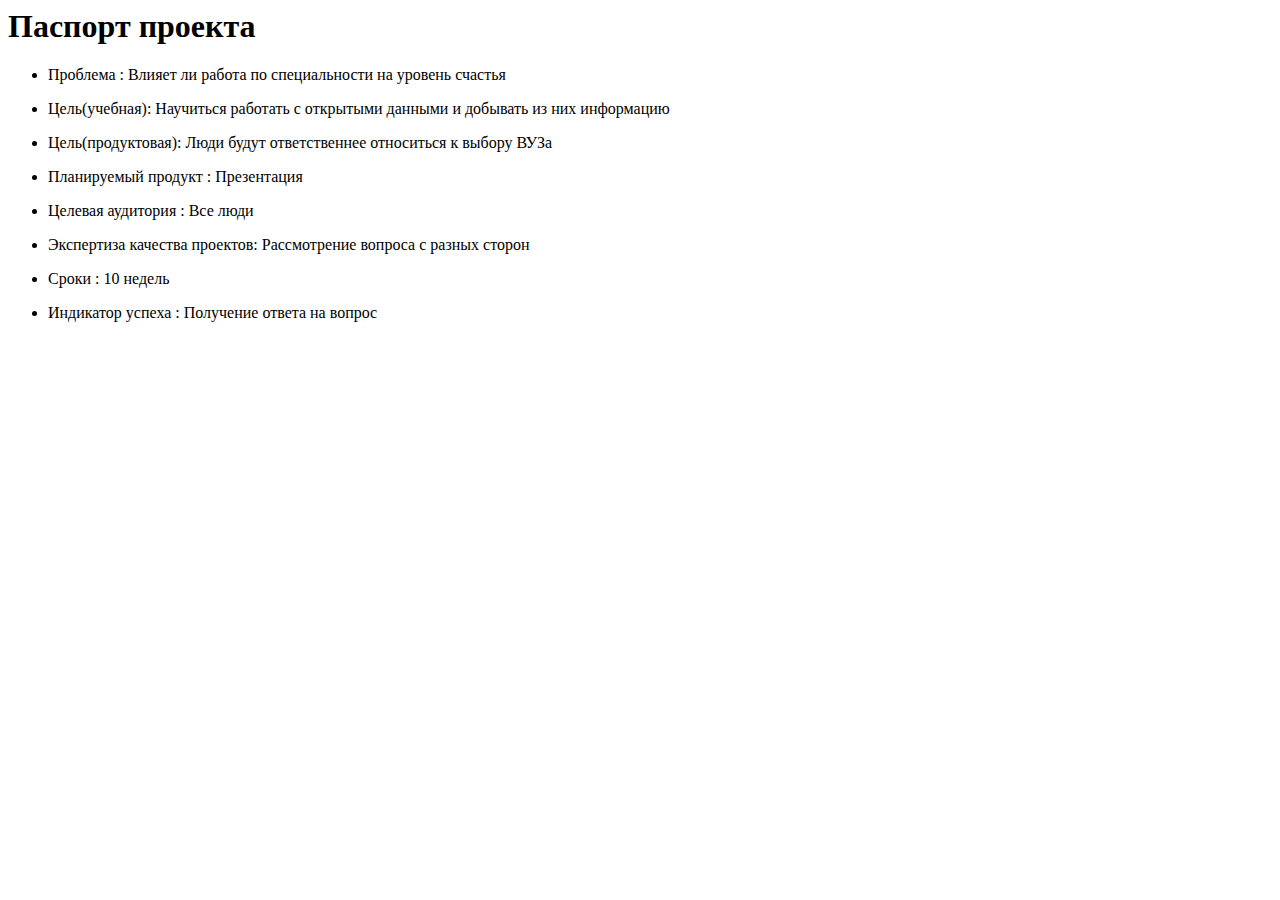
==== page2.html @ 42af7260 "Create page2.html" ====
<html>
  <head>
    <h1>Паспорт проекта</h1>
  </head>

  <body>
    <ul>
      <li>
        <p> Проблема : Влияет ли работа по специальности на уровень счастья </p>
      </li>
      <li>
        <p> Цель(учебная): Научиться работать с открытыми данными и добывать из них информацию </p>
      </li>
      <li>
        <p> Цель(продуктовая): Люди будут ответственнее относиться к выбору ВУЗа</p>
      </li>
      <li>
        <p> Планируемый продукт : Презентация </p>
      </li>
      <li>
        <p> Целевая аудитория : Все люди </p>
      </li>
      <li>
        <p> Экспертиза качества проектов:  Рассмотрение вопроса с разных сторон </p>
      </li>
      <li>
        <p> Сроки : 10 недель </p>
      </li>
      <li>
        <p> Индикатор успеха : Получение ответа на вопрос </p>
      </li>
    </ul>
  </body>
</html>
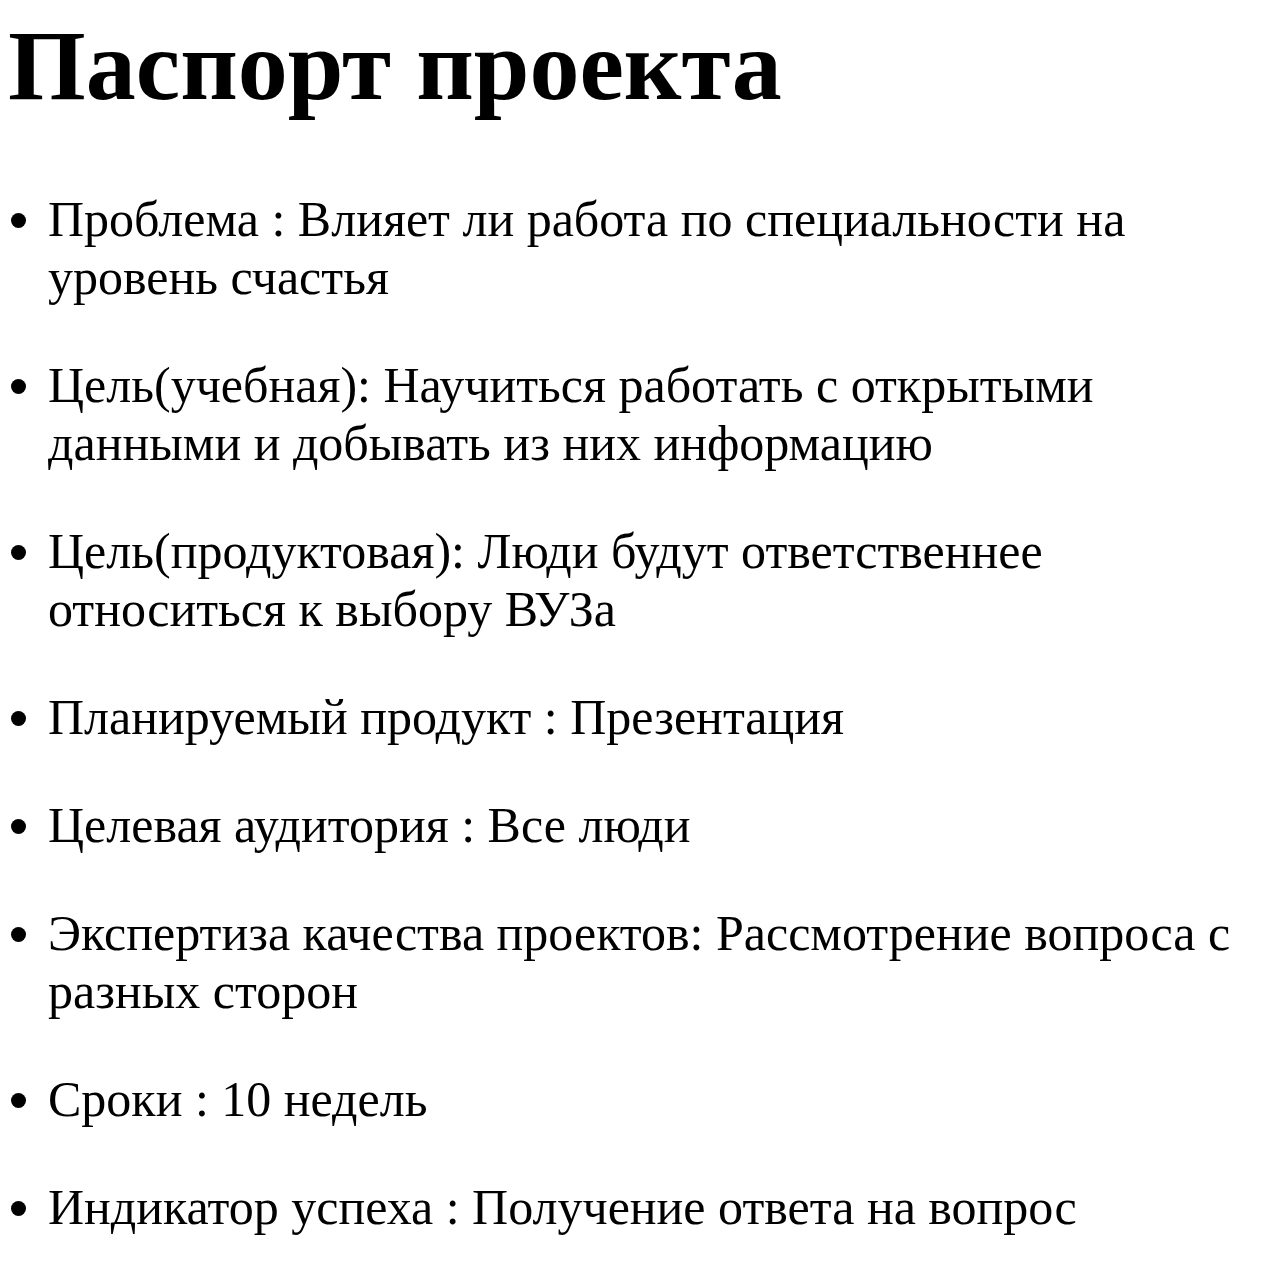
==== commit 10e8d54e: "Update page2.html" ====
--- a/page2.html
+++ b/page2.html
@@ -1,5 +1,6 @@
 <html>
   <head>
+    <link rel="stylesheet" type="text/css" href="https://wateron1k.github.io/style.css">
     <h1>Паспорт проекта</h1>
   </head>
 
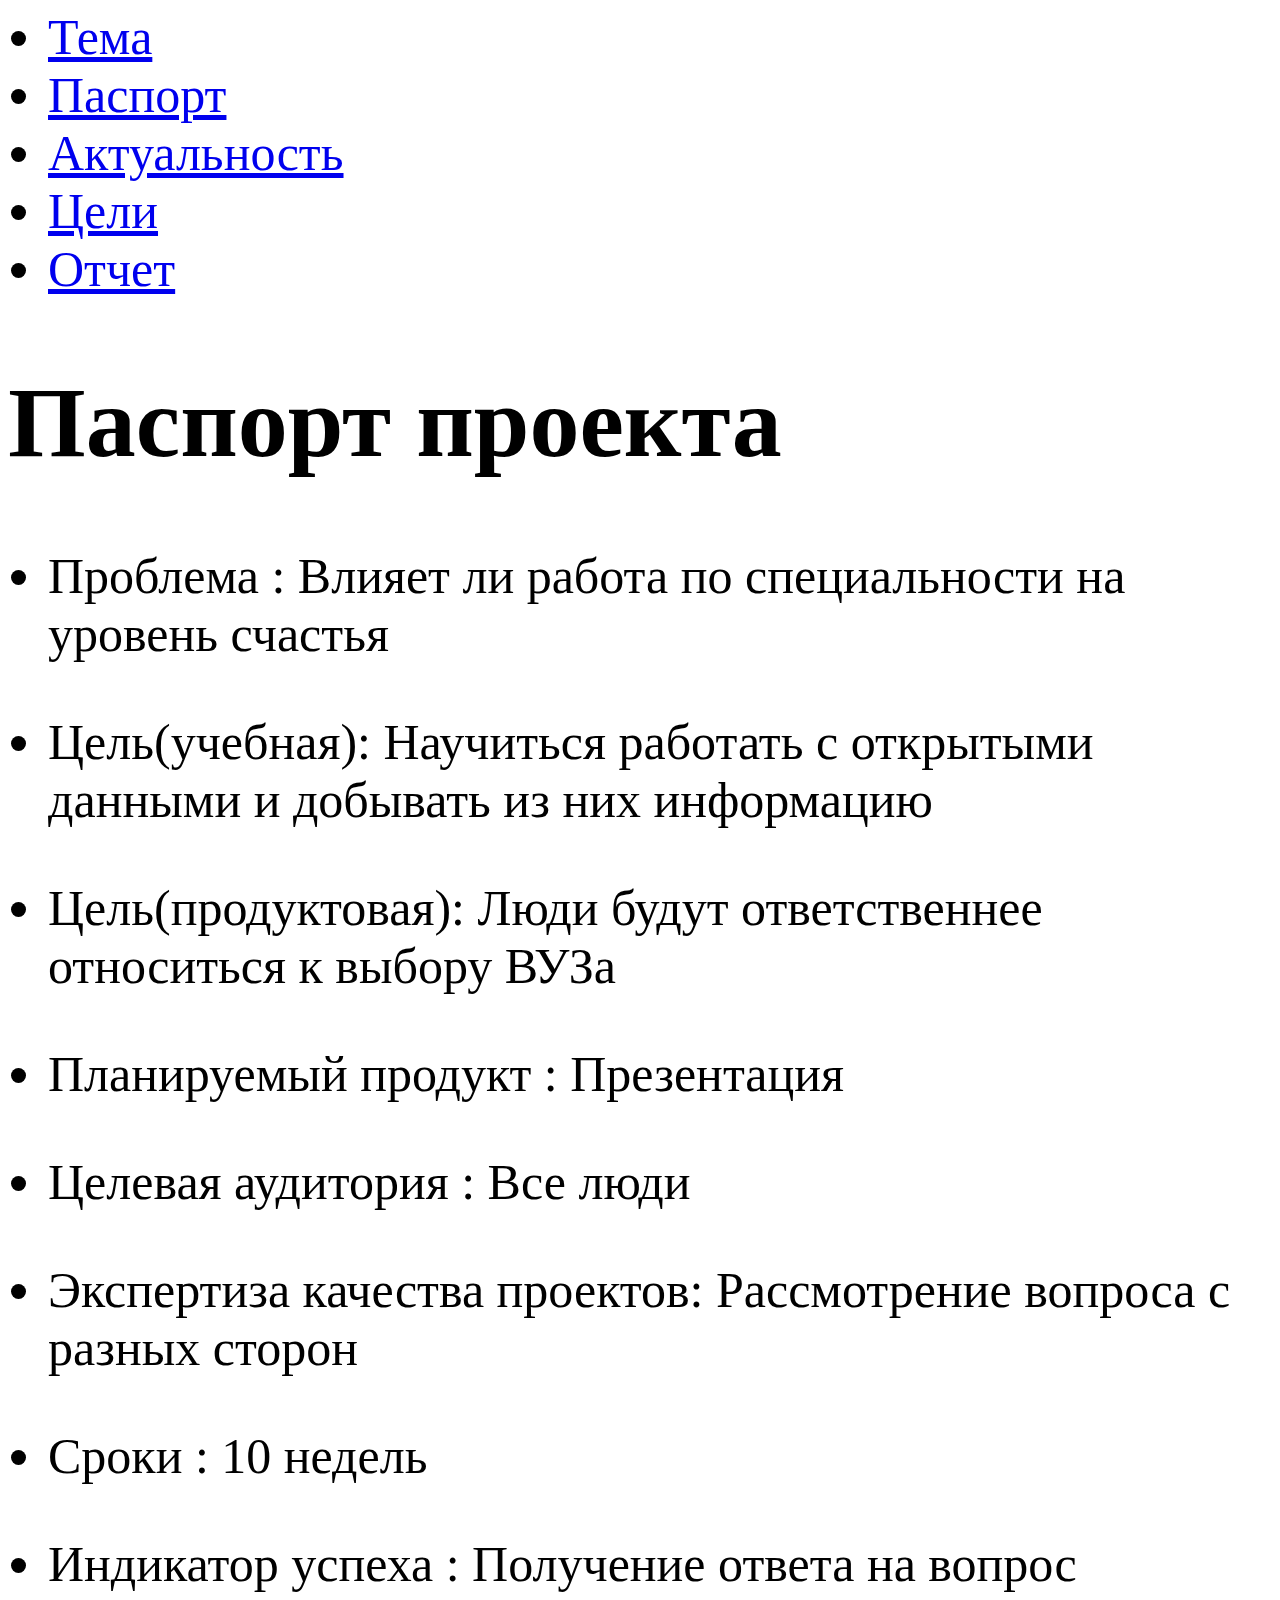
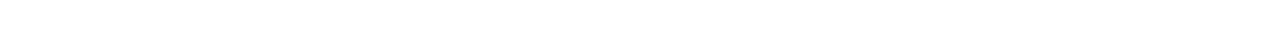
==== commit 862bbd4e: "Update page2.html" ====
--- a/page2.html
+++ b/page2.html
@@ -1,35 +1,64 @@
 <html>
-  <head>
-    <link rel="stylesheet" type="text/css" href="https://wateron1k.github.io/style.css">
-    <h1>Паспорт проекта</h1>
-  </head>
 
-  <body>
-    <ul>
-      <li>
-        <p> Проблема : Влияет ли работа по специальности на уровень счастья </p>
-      </li>
-      <li>
-        <p> Цель(учебная): Научиться работать с открытыми данными и добывать из них информацию </p>
-      </li>
-      <li>
-        <p> Цель(продуктовая): Люди будут ответственнее относиться к выбору ВУЗа</p>
-      </li>
-      <li>
-        <p> Планируемый продукт : Презентация </p>
-      </li>
-      <li>
-        <p> Целевая аудитория : Все люди </p>
-      </li>
-      <li>
-        <p> Экспертиза качества проектов:  Рассмотрение вопроса с разных сторон </p>
-      </li>
-      <li>
-        <p> Сроки : 10 недель </p>
-      </li>
-      <li>
-        <p> Индикатор успеха : Получение ответа на вопрос </p>
-      </li>
-    </ul>
-  </body>
+<head>
+  <link rel="stylesheet" type="text/css" href="https://wateron1k.github.io/style.css">
+  <meta charset="utf-8">
+  <meta name="viewport" content="width=device-width, initial-scale=1">
+  <link href="https://cdn.jsdelivr.net/npm/bootstrap@5.3.2/dist/css/bootstrap.min.css" rel="stylesheet"
+    integrity="sha384-T3c6CoIi6uLrA9TneNEoa7RxnatzjcDSCmG1MXxSR1GAsXEV/Dwwykc2MPK8M2HN" crossorigin="anonymous">
+  <nav class="navbar navbar-expand-lg bg-body-tertiary">
+    <div class="container-fluid">
+      <div class="collapse navbar-collapse" id="navbarNav">
+        <ul class="navbar-nav">
+          <li class="nav-item">
+            <a class="nav-link active" href="https://wateron1k.github.io/project_info/">Тема</a>
+          </li>
+          <li class="nav-item">
+            <a class="nav-link active" href="https://wateron1k.github.io/project_info/page2.html">Паспорт</a>
+          </li>
+          <li class="nav-item">
+            <a class="nav-link" href="https://wateron1k.github.io/project_info/page3.html">Актуальность</a>
+          </li>
+          <li class="nav-item">
+            <a class="nav-link disabled" href="#">Цели</a>
+          </li>
+          <li class="nav-item">
+            <a class="nav-link disabled" href="#">Отчет</a>
+          </li>
+        </ul>
+      </div>
+    </div>
+  </nav>
+  <h1>Паспорт проекта</h1>
+</head>
+
+<body>
+  <ul>
+    <li>
+      <p> Проблема : Влияет ли работа по специальности на уровень счастья </p>
+    </li>
+    <li>
+      <p> Цель(учебная): Научиться работать с открытыми данными и добывать из них информацию </p>
+    </li>
+    <li>
+      <p> Цель(продуктовая): Люди будут ответственнее относиться к выбору ВУЗа</p>
+    </li>
+    <li>
+      <p> Планируемый продукт : Презентация </p>
+    </li>
+    <li>
+      <p> Целевая аудитория : Все люди </p>
+    </li>
+    <li>
+      <p> Экспертиза качества проектов: Рассмотрение вопроса с разных сторон </p>
+    </li>
+    <li>
+      <p> Сроки : 10 недель </p>
+    </li>
+    <li>
+      <p> Индикатор успеха : Получение ответа на вопрос </p>
+    </li>
+  </ul>
+</body>
+
 </html>
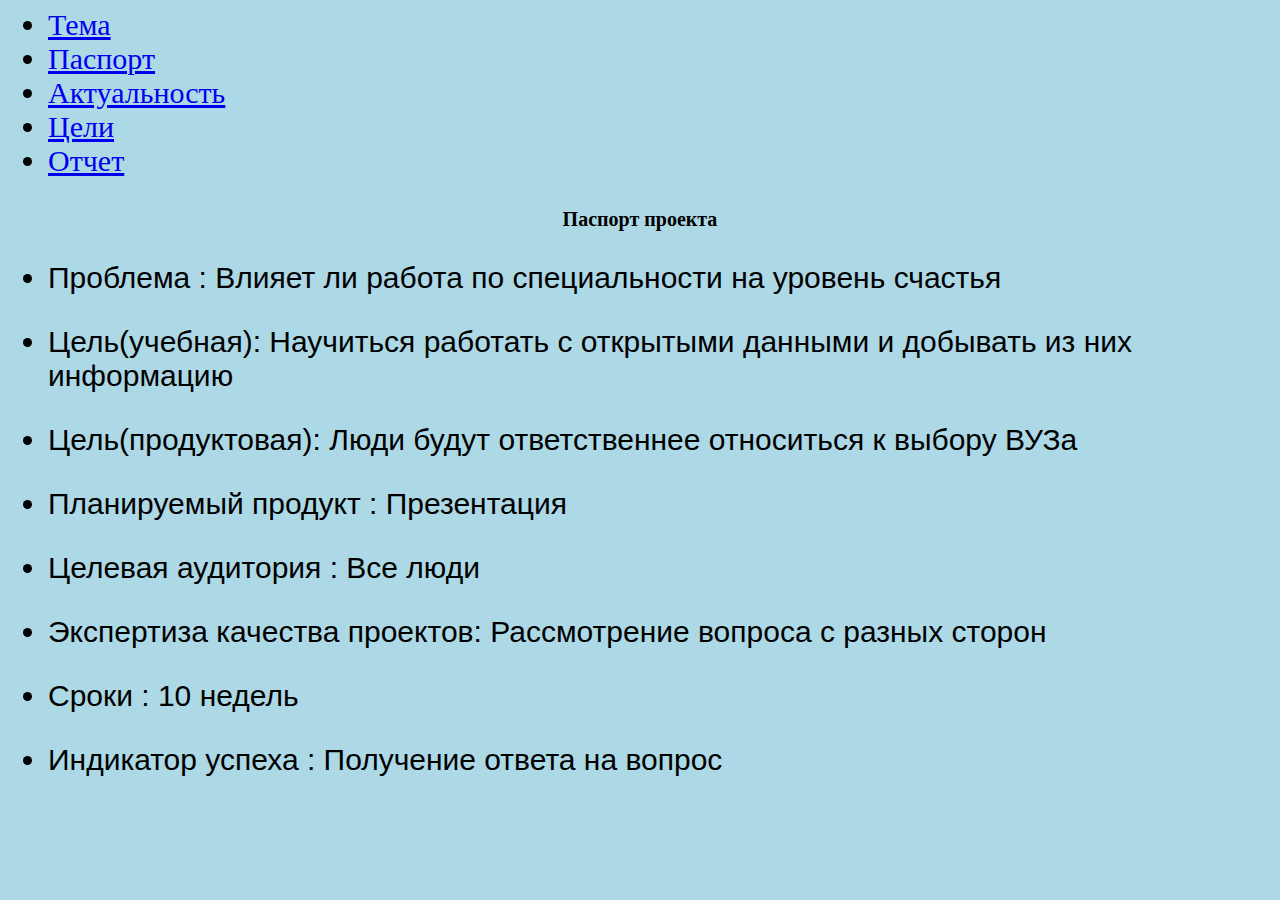
==== commit bef76a92: "Update page2.html" ====
--- a/page2.html
+++ b/page2.html
@@ -1,7 +1,7 @@
 <html>
 
 <head>
-  <link rel="stylesheet" type="text/css" href="https://wateron1k.github.io/style.css">
+  <link rel="stylesheet" type="text/css" href="https://wateron1k.github.io/project_info/style.css">
   <meta charset="utf-8">
   <meta name="viewport" content="width=device-width, initial-scale=1">
   <link href="https://cdn.jsdelivr.net/npm/bootstrap@5.3.2/dist/css/bootstrap.min.css" rel="stylesheet"
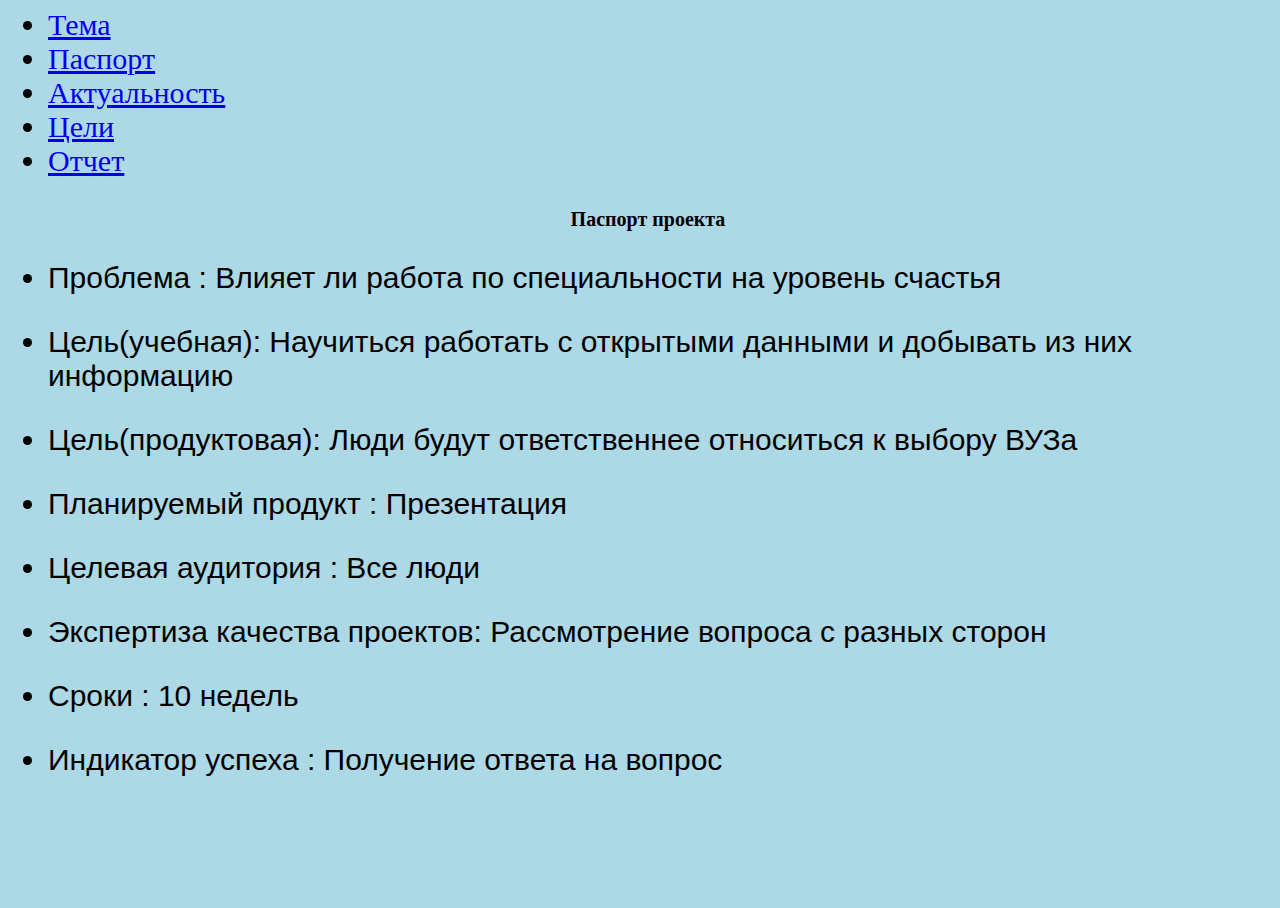
==== commit e64e4fbe: "Update page2.html" ====
--- a/page2.html
+++ b/page2.html
@@ -1,11 +1,12 @@
 <html>
 
 <head>
-  <link rel="stylesheet" type="text/css" href="https://wateron1k.github.io/project_info/style.css">
+  
   <meta charset="utf-8">
   <meta name="viewport" content="width=device-width, initial-scale=1">
   <link href="https://cdn.jsdelivr.net/npm/bootstrap@5.3.2/dist/css/bootstrap.min.css" rel="stylesheet"
     integrity="sha384-T3c6CoIi6uLrA9TneNEoa7RxnatzjcDSCmG1MXxSR1GAsXEV/Dwwykc2MPK8M2HN" crossorigin="anonymous">
+  <link rel="stylesheet" type="text/css" href="https://wateron1k.github.io/project_info/style.css">
   <nav class="navbar navbar-expand-lg bg-body-tertiary">
     <div class="container-fluid">
       <div class="collapse navbar-collapse" id="navbarNav">
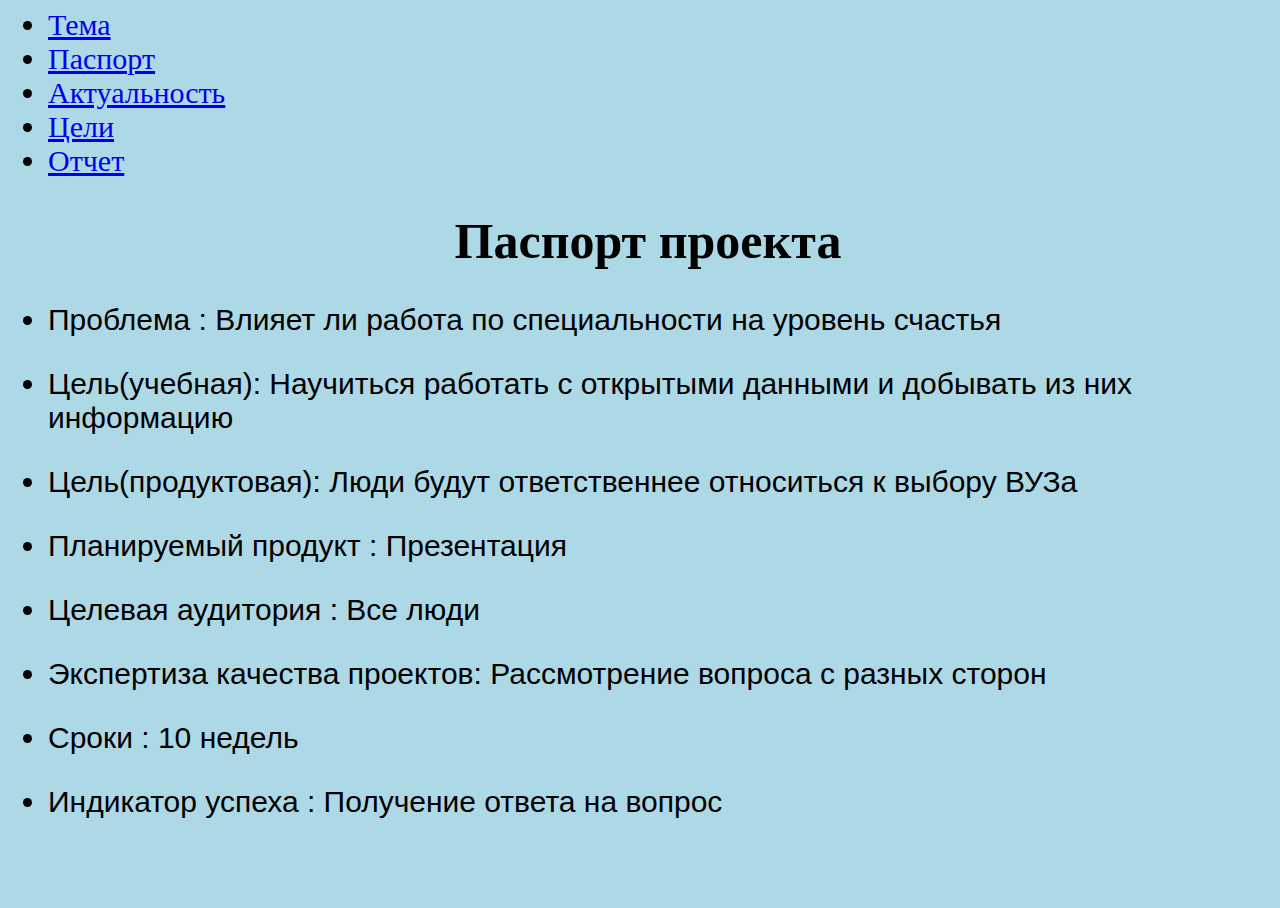
==== commit 3fcfab64: "Update page2.html" ====
--- a/page2.html
+++ b/page2.html
@@ -18,10 +18,10 @@
             <a class="nav-link active" href="https://wateron1k.github.io/project_info/page2.html">Паспорт</a>
           </li>
           <li class="nav-item">
-            <a class="nav-link" href="https://wateron1k.github.io/project_info/page3.html">Актуальность</a>
+            <a class="nav-link active" href="https://wateron1k.github.io/project_info/page3.html">Актуальность</a>
           </li>
           <li class="nav-item">
-            <a class="nav-link disabled" href="#">Цели</a>
+            <a class="nav-link active" href="https://wateron1k.github.io/project_info/page4.html">Цели</a>
           </li>
           <li class="nav-item">
             <a class="nav-link disabled" href="#">Отчет</a>
